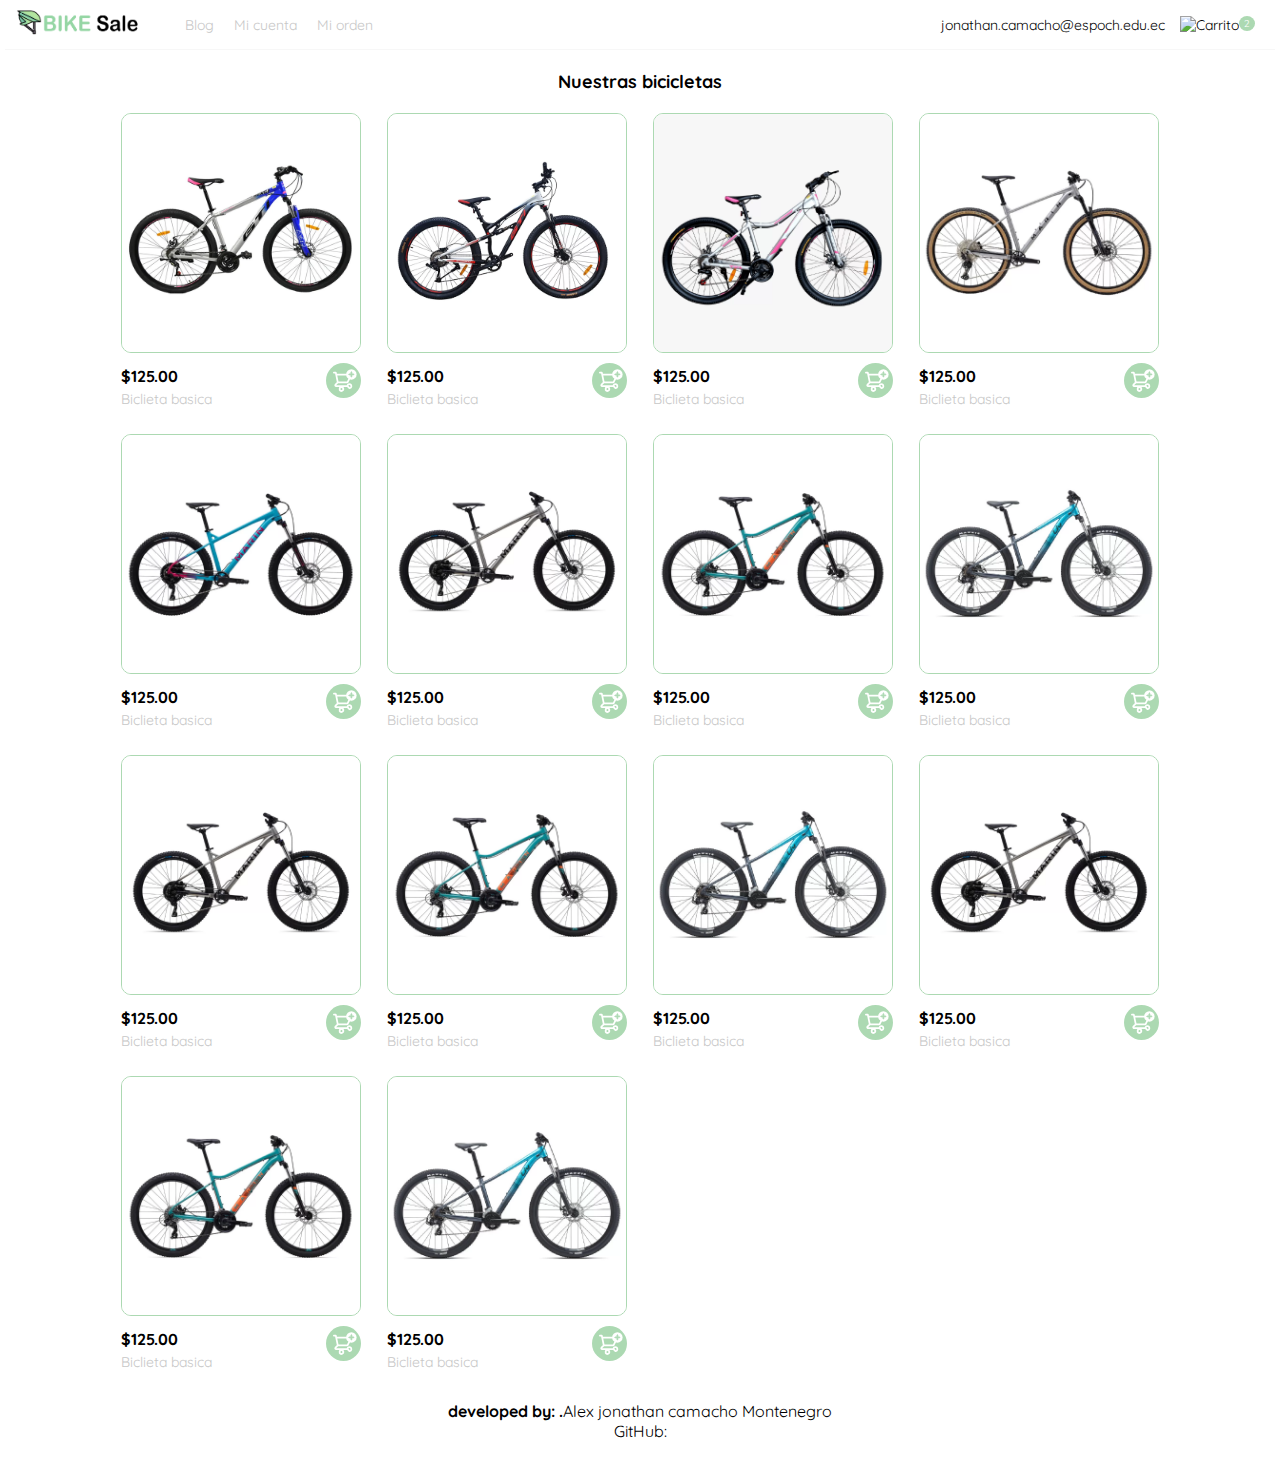
==== index.html @ f9d72853 "Angregando el proyecto" ====
<!DOCTYPE html>
<html lang="en">
<head>
    <meta charset="UTF-8">
    <meta http-equiv="X-UA-Compatible" content="IE=edge">
    <meta name="viewport" content="width=device-width, initial-scale=1.0">
    <title>Bike sale</title>
    <link rel="stylesheet" href="/css/style.css">
    <link rel="preconnect" href="https://fonts.googleapis.com">
    <link rel="preconnect" href="https://fonts.gstatic.com" crossorigin>
    <link href="https://fonts.googleapis.com/css2?family=Quicksand:wght@300;400;500;700&family=Roboto:wght@500;700&display=swap" rel="stylesheet">
</head>
<body>
    <header>
        <nav>
            <div class="nav-left">
                <a href="/index.html">
                    <img src="/assets/BikeSale_Logos/bikesale-logo.png" alt="logo bike Sale" class="logo-home">
                </a>
                <ul>
                    <li><a href="/pages/blogInfo.html">Blog</a></li>
                    <li><a href="/pages/myAccount.html">Mi cuenta</a></li>
                    <li><a href="/pages/myOrder.html">Mi orden</a></li>
                </ul>
            </div>
            
            <div class="nav-right">
                <ul>
                    <li>jonathan.camacho@espoch.edu.ec</li>
                    <li class="nav-shopping-cart"><img src="/assets/BikeSale_Icons/icon_shopping_cart.svg" alt="Carrito"></li>
                    <div class="items-cart">2</div>
                </ul>
            </div>
        </nav>
    </header>

    <main>
        <section class="main-container">
            <h1>Nuestras bicicletas</h1>
            <div class="cards-container">
                <!-- Producto 1 -->
                <div class="product-card">
                    <img src="/assets/images/GTI1.webp" alt="bicicleta producto" class="product-img">
                    <div class="product-info">
                        <div>
                            <p>$125.00</p>
                            <p>Biclieta basica</p>
                        </div>
                        <figure>
                            <img src="/assets/BikeSale_Icons/agregarCarrito.svg" alt="agregar carrito">
                        </figure>
                    </div>
                </div>
                <!-- Producto 2 -->
                <div class="product-card">
                    <img src="/assets/images/GTI2.webp" alt="bicicleta producto" class="product-img">
                    <div class="product-info">
                        <div>
                            <p>$125.00</p>
                            <p>Biclieta basica</p>
                        </div>
                        <figure>
                            <img src="/assets/BikeSale_Icons/agregarCarrito.svg" alt="agregar carrito">
                        </figure>
                    </div>
                </div>
                <!-- Producto 3 -->    
                <div class="product-card">
                    <img src="/assets/images/Marin01.webp" alt="bicicleta producto" class="product-img">
                    <div class="product-info">
                        <div>
                            <p>$125.00</p>
                            <p>Biclieta basica</p>
                        </div>
                        <figure>
                            <img src="/assets/BikeSale_Icons/agregarCarrito.svg" alt="agregar carrito">
                        </figure>
                    </div>
                </div>
                <!-- Producto 4 -->
                <div class="product-card">
                    <img src="/assets/images/Marin2.webp" alt="bicicleta producto" class="product-img">
                    <div class="product-info">
                        <div>
                            <p>$125.00</p>
                            <p>Biclieta basica</p>
                        </div>
                        <figure>
                            <img src="/assets/BikeSale_Icons/agregarCarrito.svg" alt="agregar carrito">
                        </figure>
                    </div>
                </div>
                <!-- Producto 5 -->
                <div class="product-card">
                    <img src="/assets/images/Marin3.webp" alt="bicicleta producto" class="product-img">
                    <div class="product-info">
                        <div>
                            <p>$125.00</p>
                            <p>Biclieta basica</p>
                        </div>
                        <figure>
                            <img src="/assets/BikeSale_Icons/agregarCarrito.svg" alt="agregar carrito">
                        </figure>
                    </div>
                </div>
                <!-- Producto 6 -->
                <div class="product-card">
                    <img src="/assets/images/Marin4.webp" alt="bicicleta producto" class="product-img">
                    <div class="product-info">
                        <div>
                            <p>$125.00</p>
                            <p>Biclieta basica</p>
                        </div>
                        <figure>
                            <img src="/assets/BikeSale_Icons/agregarCarrito.svg" alt="agregar carrito">
                        </figure>
                    </div>
                </div>
                <!-- Producto 7 -->
                <div class="product-card">
                    <img src="/assets/images/MarinPro1.webp" alt="bicicleta producto" class="product-img">
                    <div class="product-info">
                        <div>
                            <p>$125.00</p>
                            <p>Biclieta basica</p>
                        </div>
                        <figure>
                            <img src="/assets/BikeSale_Icons/agregarCarrito.svg" alt="agregar carrito">
                        </figure>
                    </div>
                </div>
                <!-- Producto 8 -->
                <div class="product-card">
                    <img src="/assets/images/marin7.webp" alt="bicicleta producto" class="product-img">
                    <div class="product-info">
                        <div>
                            <p>$125.00</p>
                            <p>Biclieta basica</p>
                        </div>
                        <figure>
                            <img src="/assets/BikeSale_Icons/agregarCarrito.svg" alt="agregar carrito">
                        </figure>
                    </div>
                </div>
                <!-- Producto 9 -->
                <div class="product-card">
                    <img src="/assets/images/Marin4.webp" alt="bicicleta producto" class="product-img">
                    <div class="product-info">
                        <div>
                            <p>$125.00</p>
                            <p>Biclieta basica</p>
                        </div>
                        <figure>
                            <img src="/assets/BikeSale_Icons/agregarCarrito.svg" alt="agregar carrito">
                        </figure>
                    </div>
                </div>
                <!-- Producto 10 -->
                <div class="product-card">
                    <img src="/assets/images/MarinPro1.webp" alt="bicicleta producto" class="product-img">
                    <div class="product-info">
                        <div>
                            <p>$125.00</p>
                            <p>Biclieta basica</p>
                        </div>
                        <figure>
                            <img src="/assets/BikeSale_Icons/agregarCarrito.svg" alt="agregar carrito">
                        </figure>
                    </div>
                </div>
                <!-- Producto 11 -->
                <div class="product-card">
                    <img src="/assets/images/marin7.webp" alt="bicicleta producto" class="product-img">
                    <div class="product-info">
                        <div>
                            <p>$125.00</p>
                            <p>Biclieta basica</p>
                        </div>
                        <figure>
                            <img src="/assets/BikeSale_Icons/agregarCarrito.svg" alt="agregar carrito">
                        </figure>
                    </div>
                </div>
                <!-- Producto 12 -->
                <div class="product-card">
                    <img src="/assets/images/Marin4.webp" alt="bicicleta producto" class="product-img">
                    <div class="product-info">
                        <div>
                            <p>$125.00</p>
                            <p>Biclieta basica</p>
                        </div>
                        <figure>
                            <img src="/assets/BikeSale_Icons/agregarCarrito.svg" alt="agregar carrito">
                        </figure>
                    </div>
                </div>
                <!-- Producto 13 -->
                <div class="product-card">
                    <img src="/assets/images/MarinPro1.webp" alt="bicicleta producto" class="product-img">
                    <div class="product-info">
                        <div>
                            <p>$125.00</p>
                            <p>Biclieta basica</p>
                        </div>
                        <figure>
                            <img src="/assets/BikeSale_Icons/agregarCarrito.svg" alt="agregar carrito">
                        </figure>
                    </div>
                </div>
                <!-- Producto 14 -->
                <div class="product-card">
                    <img src="/assets/images/marin7.webp" alt="bicicleta producto" class="product-img">
                    <div class="product-info">
                        <div>
                            <p>$125.00</p>
                            <p>Biclieta basica</p>
                        </div>
                        <figure>
                            <img src="/assets/BikeSale_Icons/agregarCarrito.svg" alt="agregar carrito">
                        </figure>
                    </div>
                </div>
            </div>
        </section>
    </main>
    <footer>
        <section class="footer-info">
            <div class="developer-info">
                <p>developed by: .</p>
                <p>Alex jonathan camacho Montenegro</p>
            </div>
            <p>GitHub:</p>
        </section>
    </footer>
</body>
</html>
---- css/style.css ----
*{
    box-sizing: border-box;
    padding: 0;
    margin: 0;
}
html{
    font-size: 62.5%;
    font-family: 'Quicksand', sans-serif;
    /* font-family: 'Roboto', sans-serif; */
}
/* Variables css */
:root{
    --verry-light-pink: #C7C7C7;
    --white: #FFFFFF;
    --Text-input-field: #F7F7F7;
    --black: #000000;
    --Hospital-green: #ACD9B2;
    --Dark: #232830;
    --small-text: 1.4rem;
    --medium-text: 1.6rem;
    --large-text: 1.8rem;
}
/* Ventana myAccount */
.login{
    width: 100%;
    height: 100vh;
    display: grid;
    place-items: center;
}
.form-container{
    display: flex;
    flex-direction: column;
}
form{
    display: flex;
    flex-direction: column;
}
.title{
    font-size: 2.4rem;
    font-weight: bold;
    margin-bottom: 30px;
}
span{
    font-size: var(--medium-text);
    font-weight: 700;
    padding-bottom: 4px;
}
input{
    font-size: var(--medium-text);
    width: 100%;
    height: 30px;
    border: none;
    margin-top: 4px;
    margin-bottom: 28px;
}
.primary-button{
    border: solid var(--Hospital-green);
    background-color: var(--white);
    border-radius: 10px;
    height: 60px;
    color: var(--Hospital-green);
    font-size: var(--large-text);
    font-weight: bold;

}
.main-container h1{
    font-size: var(--large-text);
    text-align: center;
    padding-bottom: 20px;
}
.cards-container{
    display: grid;
    grid-template-columns: repeat(auto-fill, 240px);
    gap: 26px;
    place-content: center;
}
.product-card{
    width: 240px;
}
.product-card img{
    width: 240px;
    height: 240px;
    object-fit: cover;
}
.product-info{
    display: flex;
    justify-content: space-between;
    align-items: center;
}
.product-img{
    border: solid 1px var(--Hospital-green);
    border-radius: 10px;
}
.product-info figure img{
    width: 35px;
    height: 35px;
}
.product-info div p:first-child{
    font-weight: bold;
    font-size: var(--medium-text);
    margin: 10px 0 4px 0;
}
.product-info div p:last-child{
    font-size: var(--small-text);
    color: var(--verry-light-pink);
}
@media(max-width: 640px){
    .cards-container{
        grid-template-columns: repeat(auto-fill, 140px);
    }
    .product-card{
        width: 140px;
    }
    .product-card img{
        width: 140px;
        height: 140px;
    }
}
/* my order */
.my-order{
    width: 100%;
    height: 100vh;
    display: grid;
    place-items: center;
}
.title-order{
    font-size: 2.1rem;
    margin-bottom: 40px;
    padding-left: 5px;
}

.my-order-container{
    display: grid;
    grid-template-rows: auto 1fr auto;
    width: 320px;
}
.my-order-content{
    display: flex;
    justify-content: space-between;
    background-color: var(--Text-input-field);
    border-radius: 10px;
    align-items: center;
    padding: 12px;
    box-shadow: 1px  2px 3px var(--verry-light-pink);
}
.my-order-content p{
    font-size: var(--small-text);
}
.my-order-content span{
    display: flex;
    flex-direction: column;
    padding-left: 5px;
}
.my-order-content span:last-child{
    font-size: var(--small-text);
    color: var(--verry-light-pink);
}
.shopping-cart{
    display: flex;
    width: 280px;
    justify-content: space-between;
    align-items: center;
}
.shopping-cart div{
    display: flex;
    align-items: center;
}
.shopping-cart div p{
    padding-left: 8px;
    color: var(--verry-light-pink);
    font-size: var(--small-text)
}
.shopping-cart figure{
    margin: 0;
}
.shopping-cart figure img{
    width: 80px;
    height: 80px;
}
.price-item{
    font-size: var(--medium-text);
    font-weight: bold;
}
.logo-home{
    width: 130px;
    height: 30px;
    object-fit: fill;
    align-self: center;
}
.nav-left ul,
.nav-right ul{
    list-style: none;
    display: flex;
    align-items: center;
}
.nav-left{
    display: flex;
    font-size: var(--small-text);
}
.nav-left a{
    text-decoration: none;
    color: var(--verry-light-pink);
    padding: 10px;
}

.nav-left li:hover{
    border: 1px solid var(--Hospital-green);
    color: var(--Hospital-green);
    border-radius: 6px;
}

.nav-right li{
    padding-left: 15px;
    font-size: var(--small-text);
}
.nav-left ul{
    margin-left: 20px;
}
.nav-right ul{
    margin-right: 20px;
}
.items-cart{
    font-size: 1.0rem;
    background-color: #ACD9B2;
    padding: 1px 5px;
    text-align: center;
    border-radius: 50%;
    color: white;
    align-self: flex-start;
}
nav{
    height: 50px;
    display: flex;
    margin: 0 5px;
    justify-content: space-between;
    align-items: center;
    border-bottom: solid 1px var(--Text-input-field);
    margin-bottom: 20px;
}
.blog-main{
    width: 100%;
    padding: 15px;
}
.info-top{
    display: flex;
    flex-direction: row;
    margin-bottom: 30px;
}
.info-top img{
    width: 600px;
    border-radius: 10px;
    box-shadow: 1px 2px 3px var(--verry-light-pink);
}
.info-top-right{
    margin: 15px;
}
.info-top-right h1{
    margin-bottom: 5px;
    font-size: var(--large-text);
    text-align: center;
}
.info-top-right p{
    text-align: justify;
    font-size: var(--small-text);
}
.info-container{
    display: grid;
    grid-template-rows: repeat(3, auto);
    padding: 25px;
    border: solid 1px var(--verry-light-pink);
    border-radius: 15px;
}
.video-content{
    display: flex;
    flex-direction: row;
    margin-bottom: 30px;
}
.video-content video{
    width: 400px;
    border-radius: 10px;
    box-shadow: 1px 2px 3px var(--verry-light-pink);
}
.video-content div{
    margin-left: 20px;
    text-align: justify;
}
.video-content div h2{
    font-size: var(--large-text);
    margin: 15px 0;
}
.video-content div p{
    font-size: var(--small-text);
}
.footer-info{
    margin: 30px 0;
}
.footer-info p{
    text-align: center;
}
.footer-info p:last-child{
    font-size: var(--medium-text);
}
.developer-info{
    display: flex;
    flex-direction: row;
    justify-content: center;
    align-content: center;
    font-size: var(--medium-text);
}
.developer-info p:first-child{
    font-weight: bold;
}
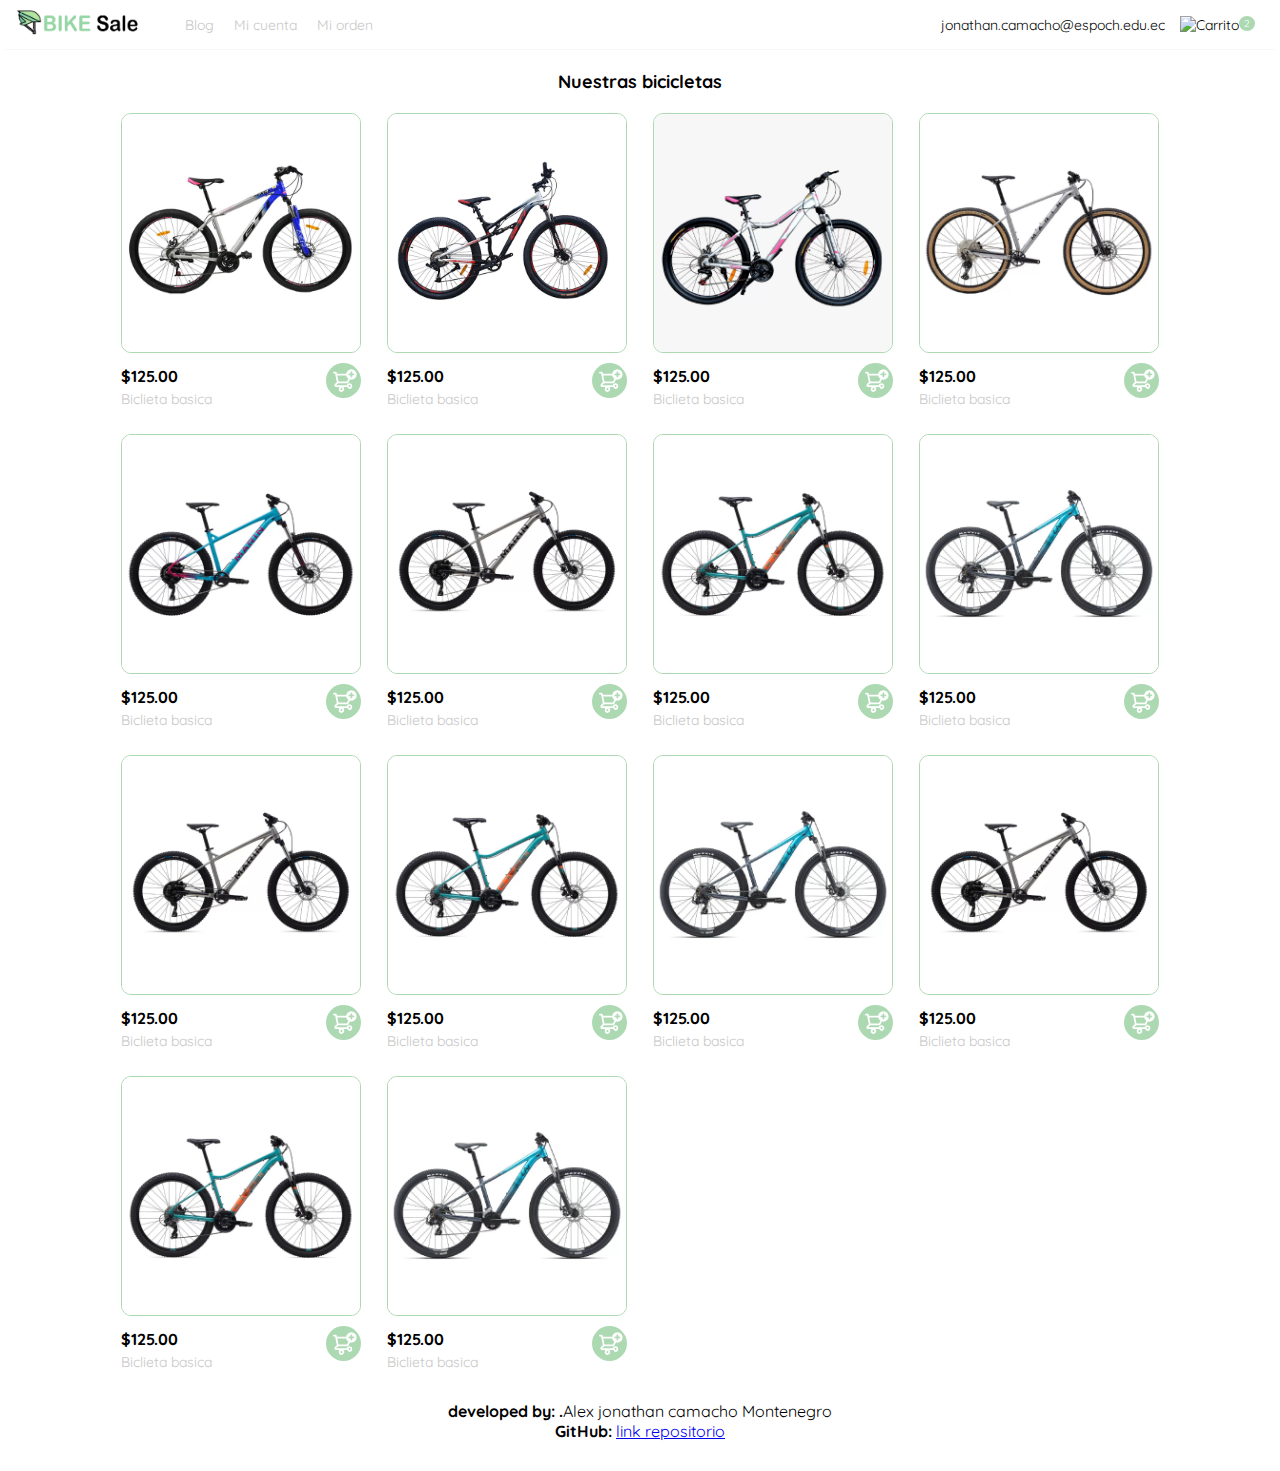
==== commit 3c1b6f6c: "modificando el readme" ====
--- a/index.html
+++ b/index.html
@@ -229,7 +229,7 @@
                 <p>developed by: .</p>
                 <p>Alex jonathan camacho Montenegro</p>
             </div>
-            <p>GitHub:</p>
+            <p><b>GitHub:</b>  <a href="https://github.com/atreyucam/blog-BikeSale">link repositorio</a></p>
         </section>
     </footer>
 </body>
--- a/css/style.css
+++ b/css/style.css
@@ -1,312 +1,311 @@
-*{
-    box-sizing: border-box;
-    padding: 0;
-    margin: 0;
-}
-html{
-    font-size: 62.5%;
-    font-family: 'Quicksand', sans-serif;
-    /* font-family: 'Roboto', sans-serif; */
+* {
+  box-sizing: border-box;
+  padding: 0;
+  margin: 0;
+}
+html {
+  font-size: 62.5%;
+  font-family: "Quicksand", sans-serif;
+  /* font-family: 'Roboto', sans-serif; */
 }
 /* Variables css */
-:root{
-    --verry-light-pink: #C7C7C7;
-    --white: #FFFFFF;
-    --Text-input-field: #F7F7F7;
-    --black: #000000;
-    --Hospital-green: #ACD9B2;
-    --Dark: #232830;
-    --small-text: 1.4rem;
-    --medium-text: 1.6rem;
-    --large-text: 1.8rem;
+:root {
+  --verry-light-pink: #c7c7c7;
+  --white: #ffffff;
+  --Text-input-field: #f7f7f7;
+  --black: #000000;
+  --Hospital-green: #acd9b2;
+  --Dark: #232830;
+  --small-text: 1.4rem;
+  --medium-text: 1.6rem;
+  --large-text: 1.8rem;
 }
 /* Ventana myAccount */
-.login{
-    width: 100%;
-    height: 100vh;
-    display: grid;
-    place-items: center;
-}
-.form-container{
-    display: flex;
-    flex-direction: column;
-}
-form{
-    display: flex;
-    flex-direction: column;
-}
-.title{
-    font-size: 2.4rem;
-    font-weight: bold;
-    margin-bottom: 30px;
-}
-span{
-    font-size: var(--medium-text);
-    font-weight: 700;
-    padding-bottom: 4px;
-}
-input{
-    font-size: var(--medium-text);
-    width: 100%;
-    height: 30px;
-    border: none;
-    margin-top: 4px;
-    margin-bottom: 28px;
-}
-.primary-button{
-    border: solid var(--Hospital-green);
-    background-color: var(--white);
-    border-radius: 10px;
-    height: 60px;
-    color: var(--Hospital-green);
-    font-size: var(--large-text);
-    font-weight: bold;
+.login {
+  width: 100%;
+  height: 100vh;
+  display: grid;
+  place-items: center;
+}
+.form-container {
+  display: flex;
+  flex-direction: column;
+}
+form {
+  display: flex;
+  flex-direction: column;
+}
+.title {
+  font-size: 2.4rem;
+  font-weight: bold;
+  margin-bottom: 30px;
+}
+span {
+  font-size: var(--medium-text);
+  font-weight: 700;
+  padding-bottom: 4px;
+}
+input {
+  font-size: var(--medium-text);
+  width: 100%;
+  height: 30px;
+  border: none;
+  margin-top: 4px;
+  margin-bottom: 28px;
+}
+.primary-button {
+  border: solid var(--Hospital-green);
+  background-color: var(--white);
+  border-radius: 10px;
+  height: 60px;
+  color: var(--Hospital-green);
+  font-size: var(--large-text);
+  font-weight: bold;
+}
+.main-container h1 {
+  font-size: var(--large-text);
+  text-align: center;
+  padding-bottom: 20px;
+}
+.cards-container {
+  display: grid;
+  grid-template-columns: repeat(auto-fill, 240px);
+  gap: 26px;
+  place-content: center;
+}
+.product-card {
+  width: 240px;
+}
+.product-card img {
+  width: 240px;
+  height: 240px;
+  object-fit: cover;
+}
+.product-info {
+  display: flex;
+  justify-content: space-between;
+  align-items: center;
+}
+.product-img {
+  border: solid 1px var(--Hospital-green);
+  border-radius: 10px;
+}
+.product-info figure img {
+  width: 35px;
+  height: 35px;
+}
+.product-info div p:first-child {
+  font-weight: bold;
+  font-size: var(--medium-text);
+  margin: 10px 0 4px 0;
+}
+.product-info div p:last-child {
+  font-size: var(--small-text);
+  color: var(--verry-light-pink);
+}
+@media (max-width: 640px) {
+  .cards-container {
+    grid-template-columns: repeat(auto-fill, 140px);
+  }
+  .product-card {
+    width: 140px;
+  }
+  .product-card img {
+    width: 140px;
+    height: 140px;
+  }
+}
+/* my order */
+.my-order {
+  width: 100%;
+  height: 100vh;
+  display: grid;
+  place-items: center;
+}
+.title-order {
+  font-size: 2.1rem;
+  margin-bottom: 40px;
+  padding-left: 5px;
+}
 
-}
-.main-container h1{
-    font-size: var(--large-text);
-    text-align: center;
-    padding-bottom: 20px;
-}
-.cards-container{
-    display: grid;
-    grid-template-columns: repeat(auto-fill, 240px);
-    gap: 26px;
-    place-content: center;
-}
-.product-card{
-    width: 240px;
-}
-.product-card img{
-    width: 240px;
-    height: 240px;
-    object-fit: cover;
-}
-.product-info{
-    display: flex;
-    justify-content: space-between;
-    align-items: center;
-}
-.product-img{
-    border: solid 1px var(--Hospital-green);
-    border-radius: 10px;
-}
-.product-info figure img{
-    width: 35px;
-    height: 35px;
-}
-.product-info div p:first-child{
-    font-weight: bold;
-    font-size: var(--medium-text);
-    margin: 10px 0 4px 0;
-}
-.product-info div p:last-child{
-    font-size: var(--small-text);
-    color: var(--verry-light-pink);
-}
-@media(max-width: 640px){
-    .cards-container{
-        grid-template-columns: repeat(auto-fill, 140px);
-    }
-    .product-card{
-        width: 140px;
-    }
-    .product-card img{
-        width: 140px;
-        height: 140px;
-    }
-}
-/* my order */
-.my-order{
-    width: 100%;
-    height: 100vh;
-    display: grid;
-    place-items: center;
-}
-.title-order{
-    font-size: 2.1rem;
-    margin-bottom: 40px;
-    padding-left: 5px;
+.my-order-container {
+  display: grid;
+  grid-template-rows: auto 1fr auto;
+  width: 320px;
+}
+.my-order-content {
+  display: flex;
+  justify-content: space-between;
+  background-color: var(--Text-input-field);
+  border-radius: 10px;
+  align-items: center;
+  padding: 12px;
+  box-shadow: 1px 2px 3px var(--verry-light-pink);
+}
+.my-order-content p {
+  font-size: var(--small-text);
+}
+.my-order-content span {
+  display: flex;
+  flex-direction: column;
+  padding-left: 5px;
+}
+.my-order-content span:last-child {
+  font-size: var(--small-text);
+  color: var(--verry-light-pink);
+}
+.shopping-cart {
+  display: flex;
+  width: 280px;
+  justify-content: space-between;
+  align-items: center;
+}
+.shopping-cart div {
+  display: flex;
+  align-items: center;
+}
+.shopping-cart div p {
+  padding-left: 8px;
+  color: var(--verry-light-pink);
+  font-size: var(--small-text);
+}
+.shopping-cart figure {
+  margin: 0;
+}
+.shopping-cart figure img {
+  width: 80px;
+  height: 80px;
+}
+.price-item {
+  font-size: var(--medium-text);
+  font-weight: bold;
+}
+.logo-home {
+  width: 130px;
+  height: 30px;
+  object-fit: fill;
+  align-self: center;
+}
+.nav-left ul,
+.nav-right ul {
+  list-style: none;
+  display: flex;
+  align-items: center;
+}
+.nav-left {
+  display: flex;
+  font-size: var(--small-text);
+}
+.nav-left a {
+  text-decoration: none;
+  color: var(--verry-light-pink);
+  padding: 10px;
 }
 
-.my-order-container{
-    display: grid;
-    grid-template-rows: auto 1fr auto;
-    width: 320px;
-}
-.my-order-content{
-    display: flex;
-    justify-content: space-between;
-    background-color: var(--Text-input-field);
-    border-radius: 10px;
-    align-items: center;
-    padding: 12px;
-    box-shadow: 1px  2px 3px var(--verry-light-pink);
-}
-.my-order-content p{
-    font-size: var(--small-text);
-}
-.my-order-content span{
-    display: flex;
-    flex-direction: column;
-    padding-left: 5px;
-}
-.my-order-content span:last-child{
-    font-size: var(--small-text);
-    color: var(--verry-light-pink);
-}
-.shopping-cart{
-    display: flex;
-    width: 280px;
-    justify-content: space-between;
-    align-items: center;
-}
-.shopping-cart div{
-    display: flex;
-    align-items: center;
-}
-.shopping-cart div p{
-    padding-left: 8px;
-    color: var(--verry-light-pink);
-    font-size: var(--small-text)
-}
-.shopping-cart figure{
-    margin: 0;
-}
-.shopping-cart figure img{
-    width: 80px;
-    height: 80px;
-}
-.price-item{
-    font-size: var(--medium-text);
-    font-weight: bold;
-}
-.logo-home{
-    width: 130px;
-    height: 30px;
-    object-fit: fill;
-    align-self: center;
-}
-.nav-left ul,
-.nav-right ul{
-    list-style: none;
-    display: flex;
-    align-items: center;
-}
-.nav-left{
-    display: flex;
-    font-size: var(--small-text);
-}
-.nav-left a{
-    text-decoration: none;
-    color: var(--verry-light-pink);
-    padding: 10px;
+.nav-left li:hover {
+  border: 1px solid var(--Hospital-green);
+  color: var(--Hospital-green);
+  border-radius: 6px;
 }
 
-.nav-left li:hover{
-    border: 1px solid var(--Hospital-green);
-    color: var(--Hospital-green);
-    border-radius: 6px;
-}
-
-.nav-right li{
-    padding-left: 15px;
-    font-size: var(--small-text);
-}
-.nav-left ul{
-    margin-left: 20px;
-}
-.nav-right ul{
-    margin-right: 20px;
-}
-.items-cart{
-    font-size: 1.0rem;
-    background-color: #ACD9B2;
-    padding: 1px 5px;
-    text-align: center;
-    border-radius: 50%;
-    color: white;
-    align-self: flex-start;
-}
-nav{
-    height: 50px;
-    display: flex;
-    margin: 0 5px;
-    justify-content: space-between;
-    align-items: center;
-    border-bottom: solid 1px var(--Text-input-field);
-    margin-bottom: 20px;
-}
-.blog-main{
-    width: 100%;
-    padding: 15px;
-}
-.info-top{
-    display: flex;
-    flex-direction: row;
-    margin-bottom: 30px;
-}
-.info-top img{
-    width: 600px;
-    border-radius: 10px;
-    box-shadow: 1px 2px 3px var(--verry-light-pink);
-}
-.info-top-right{
-    margin: 15px;
-}
-.info-top-right h1{
-    margin-bottom: 5px;
-    font-size: var(--large-text);
-    text-align: center;
-}
-.info-top-right p{
-    text-align: justify;
-    font-size: var(--small-text);
-}
-.info-container{
-    display: grid;
-    grid-template-rows: repeat(3, auto);
-    padding: 25px;
-    border: solid 1px var(--verry-light-pink);
-    border-radius: 15px;
-}
-.video-content{
-    display: flex;
-    flex-direction: row;
-    margin-bottom: 30px;
-}
-.video-content video{
-    width: 400px;
-    border-radius: 10px;
-    box-shadow: 1px 2px 3px var(--verry-light-pink);
-}
-.video-content div{
-    margin-left: 20px;
-    text-align: justify;
-}
-.video-content div h2{
-    font-size: var(--large-text);
-    margin: 15px 0;
-}
-.video-content div p{
-    font-size: var(--small-text);
-}
-.footer-info{
-    margin: 30px 0;
-}
-.footer-info p{
-    text-align: center;
-}
-.footer-info p:last-child{
-    font-size: var(--medium-text);
-}
-.developer-info{
-    display: flex;
-    flex-direction: row;
-    justify-content: center;
-    align-content: center;
-    font-size: var(--medium-text);
-}
-.developer-info p:first-child{
-    font-weight: bold;
-}
+.nav-right li {
+  padding-left: 15px;
+  font-size: var(--small-text);
+}
+.nav-left ul {
+  margin-left: 20px;
+}
+.nav-right ul {
+  margin-right: 20px;
+}
+.items-cart {
+  font-size: 1rem;
+  background-color: #acd9b2;
+  padding: 1px 5px;
+  text-align: center;
+  border-radius: 50%;
+  color: white;
+  align-self: flex-start;
+}
+nav {
+  height: 50px;
+  display: flex;
+  margin: 0 5px;
+  justify-content: space-between;
+  align-items: center;
+  border-bottom: solid 1px var(--Text-input-field);
+  margin-bottom: 20px;
+}
+.blog-main {
+  width: 100%;
+  padding: 15px;
+}
+.info-top {
+  display: flex;
+  flex-direction: row;
+  margin-bottom: 30px;
+}
+.info-top img {
+  width: 600px;
+  border-radius: 10px;
+  box-shadow: 1px 2px 3px var(--verry-light-pink);
+}
+.info-top-right {
+  margin: 15px;
+}
+.info-top-right h1 {
+  margin-bottom: 5px;
+  font-size: var(--large-text);
+  text-align: center;
+}
+.info-top-right p {
+  text-align: justify;
+  font-size: var(--small-text);
+}
+.info-container {
+  display: grid;
+  grid-template-rows: repeat(3, auto);
+  padding: 25px;
+  border: solid 1px var(--verry-light-pink);
+  border-radius: 15px;
+}
+.video-content {
+  display: flex;
+  flex-direction: row;
+  margin-bottom: 30px;
+}
+.video-content video {
+  width: 400px;
+  border-radius: 10px;
+  box-shadow: 1px 2px 3px var(--verry-light-pink);
+}
+.video-content div {
+  margin-left: 20px;
+  text-align: justify;
+}
+.video-content div h2 {
+  font-size: var(--large-text);
+  margin: 15px 0;
+}
+.video-content div p {
+  font-size: var(--small-text);
+}
+.footer-info {
+  margin: 30px 0;
+}
+.footer-info p {
+  text-align: center;
+}
+.footer-info p:last-child {
+  font-size: var(--medium-text);
+}
+.developer-info {
+  display: flex;
+  flex-direction: row;
+  justify-content: center;
+  align-content: center;
+  font-size: var(--medium-text);
+}
+.developer-info p:first-child {
+  font-weight: bold;
+}
